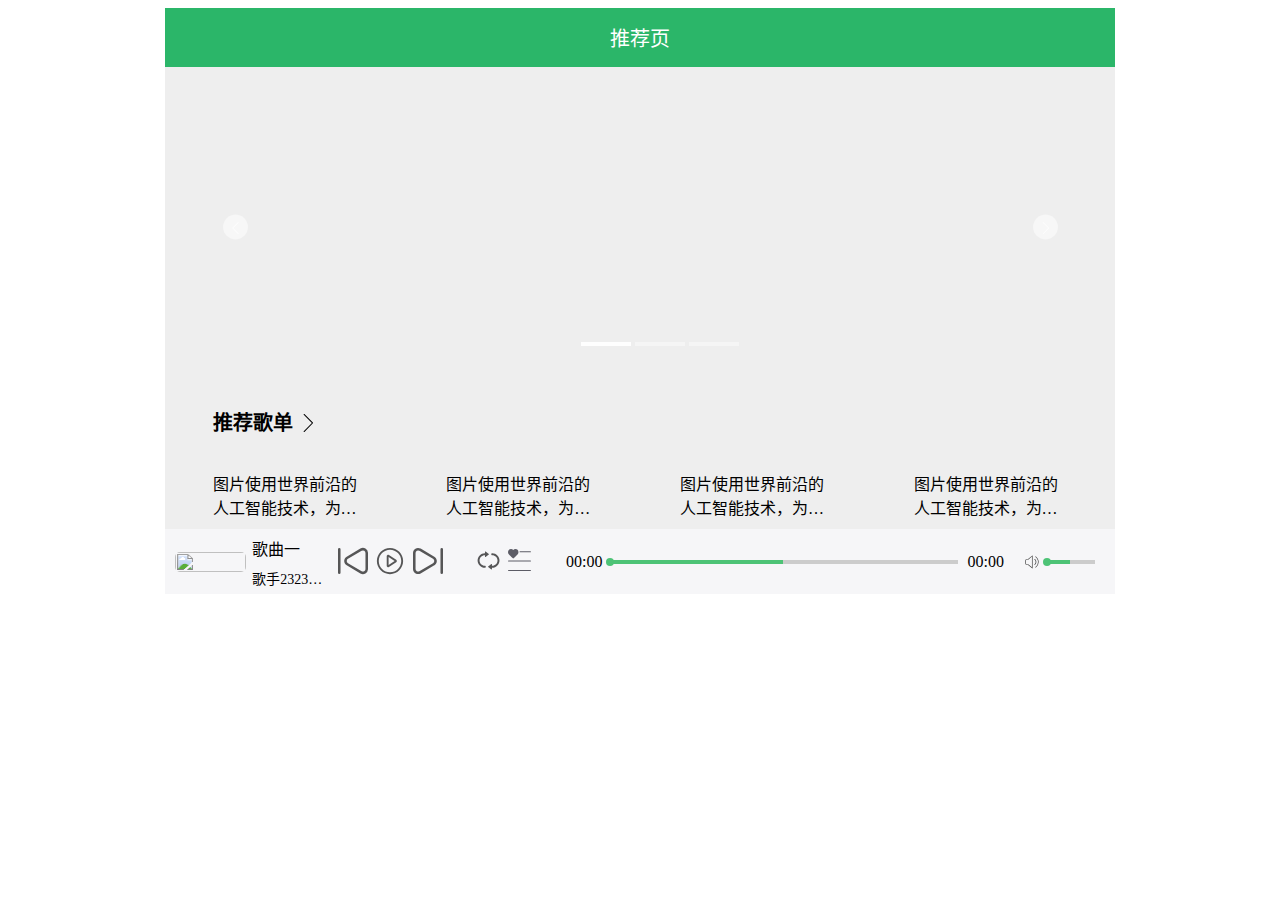
==== home.html @ 57ea6f50 "music" ====
<!DOCTYPE html>

<html lang="zh-CN">
  <head>
    <meta charset="UTF-8" />
    <meta http-equiv="x-UA-Compatible" content="IE=edge" />
    <meta name="viewport" content="width=device-width,initial-scale=1.o" />
    <title>ES6 音乐播放器</title>
    <link rel="stylesheet" href="./css/reset.css" />
    <link rel="stylesheet" href="./css/common.css" />
    <link rel="stylesheet" href="./css/home.css" />
    <script src="./assets/iconfont.js"></script>
  </head>
  <body>
    <div class="wrapper d-flex flex-column">
      <header class="header" id="header-title">推荐页</header>
      <section id="app" class="content">
        <!--中间页面html结构-->
        <div class="w">
          <div class="carousel-wrapper">
            <!-- 轮播图结构 -->
            <div class="carousel-container">
              <!-- 切换箭头 -->
              <button
                class="carousel-control carousel-control-left carousel-control-hover"
              >
                <svg class="icon" aria-hidden="true">
                  <use xlink:href="#icon-xiangzuojiantou"></use>
                </svg>
              </button>
              <button
                class="carousel-control carousel-control-right carousel-control-hover"
              >
                <svg class="icon" aria-hidden="true">
                  <use xlink:href="#icon-xiangyoujiantou"></use>
                </svg>
              </button>
              <!--轮播图图片需要动态生成  -->
              <div class="carousel-item">
                <img
                  src="https://seopic.699pic.com/photo/50059/6788.jpg_wh1200.jpg"
                  alt=""
                />
              </div>
              <!-- 指示器 -->
              <ul class="carousel-indicators d-flex">
                <li data-slide-to="o" class="active"></li>
                <li data-slide-to="1"></li>
                <li data-slide-to="2"></li>
              </ul>
            </div>
          </div>
          <div class="recommend-playlist">
            <!-- 推荐歌单结构 -->
            <h3 class="recommend-playlist-header">
              推荐歌单
              <svg class="icon" aria-hidden="'true">
                <use xlink:href="#icon-xiangyoujiantou"></use>
              </svg>
            </h3>
            <div
              class="recommend-playlist-container d-flex justify-content-between"
            >
              <!-- 推荐歌单需要动态生成 -->
              <div class="recommend-playlist-item d-flex flex-column hover">
                <div class="recommend-playlist-cover">
                  <img
                    src="https://img.iplaysoft.com/wp-content/uploads/2019/free-images/free_stock_photo.jpg!0x0.webp"
                    alt=""
                  />
                  <svg class="recommend-playlist-icon icon" aria-hidden="true">
                    <use xlink:href="#icon-hanhan-01-011"></use>
                  </svg>
                </div>
                <div class="recommend-playlist-title multi-text-omitted">
                  图片使用世界前沿的人工智能技术，为用户甄选海量的高清美图
                </div>
              </div>
              <div class="recommend-playlist-item d-flex flex-column hover">
                <div class="recommend-playlist-cover">
                  <img
                    src="https://img.iplaysoft.com/wp-content/uploads/2019/free-images/free_stock_photo.jpg!0x0.webp"
                    alt=""
                  />
                  <svg class="recommend-playlist-icon icon" aria-hidden="true">
                    <use xlink:href="#icon-hanhan-01-011"></use>
                  </svg>
                </div>
                <div class="recommend-playlist-title multi-text-omitted">
                  图片使用世界前沿的人工智能技术，为用户甄选海量的高清美图
                </div>
              </div>
              <div class="recommend-playlist-item d-flex flex-column hover">
                <div class="recommend-playlist-cover">
                  <img
                    src="https://img.iplaysoft.com/wp-content/uploads/2019/free-images/free_stock_photo.jpg!0x0.webp"
                    alt=""
                  />
                  <svg class="recommend-playlist-icon icon" aria-hidden="true">
                    <use xlink:href="#icon-hanhan-01-011"></use>
                  </svg>
                </div>
                <div class="recommend-playlist-title multi-text-omitted">
                  图片使用世界前沿的人工智能技术，为用户甄选海量的高清美图
                </div>
              </div>
              <div class="recommend-playlist-item d-flex flex-column hover">
                <div class="recommend-playlist-cover">
                  <img
                    src="https://img.iplaysoft.com/wp-content/uploads/2019/free-images/free_stock_photo.jpg!0x0.webp"
                    alt=""
                  />
                  <svg class="recommend-playlist-icon icon" aria-hidden="true">
                    <use xlink:href="#icon-hanhan-01-011"></use>
                  </svg>
                </div>
                <div class="recommend-playlist-title multi-text-omitted">
                  图片使用世界前沿的人工智能技术，为用户甄选海量的高清美图
                </div>
              </div>
            </div>
          </div>
        </div>
      </section>

      <section class="player-control d-flex justify-content-start">
        <!--页面底部html结构-->
        <div class="player-control-songinfo d-flex justify-content-start">
          <!--歌曲信息-->
          <div class="img">
            <img
              src="https://seopic.699pic.com/photo/50059/6788.jpg_wh1200.jpg"
              alt=""
            />
          </div>
          <div class="songinfo d-flex flex-column align-items-start">
            <span class="sogname">歌曲一</span>
            <span class="single-text-omitted singer"> 歌手232323232 </span>
          </div>
        </div>
        <div class="player-control-unit d-flex justify-content-between">
          <div class="control">
            <!--播放控制-->
            <svg class="icon" aria-hidden="true">
              <use xlink:href="#icon-shangyiqu"></use>
            </svg>
            <svg class="icon" aria-hidden="true">
              <use xlink:href="#icon-zantingbofang"></use>
            </svg>
            <svg class="icon" aria-hidden="true">
              <use xlink:href="#icon-xiayiqu"></use>
            </svg>
          </div>
          <div class="list">
            <!--歌曲循环和列表-->
            <svg class="icon" aria-hidden="true">
              <use xlink:href="#icon-liebiaoxunhuan"></use>
            </svg>
            <svg class="icon" aria-hidden="true">
              <use xlink:href="#icon-24gf-playlistHeart"></use>
            </svg>
          </div>
          <div class="d-flex justify-content-between">
            <!--播放进度和音量-->
            <div class="song-progress d-flex justify-content-between">
              <span class="current-time">00:00 </span>
              <div class="progress" id="progress-bar">
                <div class="progress-bar"></div>
                <div class="progress-dot"></div>
              </div>
              <span class="total-time">00:00</span>
            </div>
            <div class="volume d-flex">
              <svg class="icon volume-icon" aria-hidden="true">
                <use xlink:href="#icon-yinliang"></use>
              </svg>
              <div class="progress" id="volume-bar">
                <div class="progress-bar"></div>
                <div class="progress-dot"></div>
              </div>
            </div>
          </div>
        </div>
      </section>
    </div>
  </body>
</html>
---- css/common.css ----
/* 通用样式 */
.d-flex {
  display: flex;
  justify-content: center;
  align-items: center;
}
.justify-content-start {
  justify-content: flex-start;
}
.justify-content-end {
  justify-content: flex-end;
}
.justify-content-center {
  justify-content: center;
}
.justify-content-between {
  justify-content: space-between;
}
.justify-content-around {
  justify-content: space-around;
}
.align-items-start {
  align-items: flex-start;
}
.align-items-end {
  align-items: flex-end;
}
.align-items-center {
  align-items: center;
}
.flex-column {
  flex-direction: column;
}
/* 单行文本溢出处理 */
.single-text-omitted {
  text-overflow: ellipsis;
  overflow: hidden;
  white-space: nowrap;
}
/* 两行文本溢出处理 */
.multi-text-omitted {
  text-overflow: ellipsis;
  overflow: hidden;
  display: -webkit-box;
  -webkit-line-clamp: 2;
  -webkit-box-orient: vertical;
}
.green {
  background-color: green;
  height: 100%;
}

.icon {
  width: 1em;
  height: 1em;
  vertical-align: -0.15em;
  fill: currentcolor;
  overflow: hidden;
}
li {
  list-style-type: none;
}
.single-text-omitted {
  text-overflow: ellipsis;
  overflow: hidden;
  white-space: nowrap;
}
.multi-text-omitted {
  text-overflow: ellipsis;
  overflow: hidden;
  display: -webkit-box;
  -webkit-line-clamp: 2;
  -webkit-box-orient: vertical;
}
---- css/home.css ----
/* 首页样式 */
.wrapper {
  background-color: #eee;
  width: 950px;
  margin: 0 auto;
}
.wrapper .header {
  margin-bottom: 10px;
  width: 100%;
  font-size: 20px;
  text-align: center;
  background-color: #2bb669;
  color: #fff;
  padding: 15px 0;
}
.wrapper.content {
  width: 100%;
  min-height: 450px;
}
.wrapper .player-control {
  background-color: #f6f6f8;
  height: 65px;
  width: 100%;
}

.wrapper .content {
  width: 100%;
}
.w {
  width: 90%;
  margin: 0 auto;
}
.carousel-wrapper {
  width: 100%;
  position: relative;
}
.carousel-container {
  position: relative;
  height: 300px;
  width: 100%;
  overflow: hidden;
  
}
.carousel-content {
  position: absolute;
  top: 0;
  left: 0;
  width: 100%;
  height: 100%;
}
.carousel-control {
  width: 25px;
  height: 25px;
  line-height: 25px;
  border-radius: 50%;
  border: none;
  position: absolute;
  top: 50%;
  transform: translateY(-50%);
  z-index: 2021;
  background-color: rgba(255, 255, 255, 0.2);
  text-align: center;
  color: rgba(255, 255, 255, 0.6);
  cursor: pointer;
}
.carousel-control-left {
  left: 10px;
}
.carousel-control-right {
  right: 10px;
}
.carousel-control-hover {
  background-color: rgba(255, 255, 255, 0.5);
  color: rgba(255, 255, 255, 0.9);
}
.carousel-container {
  position: relative;
  height: 300px;
  width: 100%;
}
.carousel-item {
  position: absolute;
  width: 100%;
  height: 100%;
  top: 0;
  left: 0;
  overflow: hidden;
}
.carousel-item > img {
  width: 100%;
  height: auto;
}
.carousel-indicators {
  position: absolute;
  bottom: 0px;
  left: 50%;
  transform: translatex(-50%);
}
.carousel-indicators > li {
  width: 50px;
  height: 4px;
  background-color: rgba(255, 255, 255, 0.4);
  margin: 15px 2px;
  cursor: pointer;
}
.carousel-indicators > .active {
  background-color: rgba(255, 255, 255, 0.9);
}
.recommend-playlist {
  width: 100%;
  margin: 10px 0;
}
.recommend-playlist-header {
  font-size: 20px;
  padding: 10px 0;
}
.recommend-playlist-container {
  width: 100%;
}
.recommend-playlist-item {
  width: 18%;
}
.recommend-playlist-cover {
  width: 100%;
  position: relative;
  border-radius: 8px;
  overflow: hidden;
  font-size: 0;
}
.recommend-playlist-cover > img {
  width: 100%;
  height: auto;
  font-size: 0;
}
.recommend-playlist-cover .recommend-playlist-icon {
  opacity: 0;
  position: absolute;
  bottom: 10px;
  right: 5px;
  color: #ccc;
  font-size: 20px;
}
.hover .recommend-playlist-icon {
  opacity: 1;
}
.recommend-playlist-title {
  margin-top: 5px;
  width: 100%;
}
.wrapper .player-control {
  background-color: #f6f6f8;
  height: 65px;
  width: 100%;
}
.player-control-songinfo {
  width: 15%;
  margin-left: 10px;
  min-height: 80%;
}
.player-control-unit {
  flex-grow: 1;
  margin: 0 20px;
}

.player-control-songinfo .img {
  width: 50%;
  height: 100%;
  overflow: auto;
  border-radius: 5px;
  font-size: 0;
}

.player-control-songinfo .img > img {
  width: 100%;
  height: 100%;
}
.player-control-songinfo .songinfo {
  width: 50%;
}
.player-control-songinfo .songinfo > span {
  margin: 4px;
  margin-left: 6px;
  width: 100%;
}
.player-control-songinfo .songinfo > .songname {
  font-size: 16px;
}
.player-control-songinfo .songinfo > .singer {
  font-size: 14px;
}

.player-control-unit .control {
  font-size: 30px;
  color: #565657;
}
.player-control-unit .list {
  font-size: 25px;
  color: #565657;
}
.player-control-unitt.song-progress .current-time {
  margin-right: 5px;
}
.player-control-unit .song-progress .total-time {
  margin-left: 5px;
}
.player-control-unit .volume {
  margin-left: 20px;
}
.player-control-unit .volume .volume-icon {
  margin-right: 5px;
}
.player-control-unit .progress {
  height: 4px;
  background-color: #ccc;
  position: relative;
}
.player-control-unit #progress-bar {
  width: 350px;
  margin: 0 5px;
}
.player-control-unit #volume-bar {
  width: 50px;
}
.player-control-unit .progress .progress-bar {
  position: absolute;
  width: 50%;
  height: 4px;
  background-color: #4dc376;
}
.player-control-unit .progress .progress-dot {
  position: absolute;
  top: -2px;
  left: -2px;
  width: 8px;
  height: 8px;
  border-radius: 50%;
  background-color: #4dc376;
}
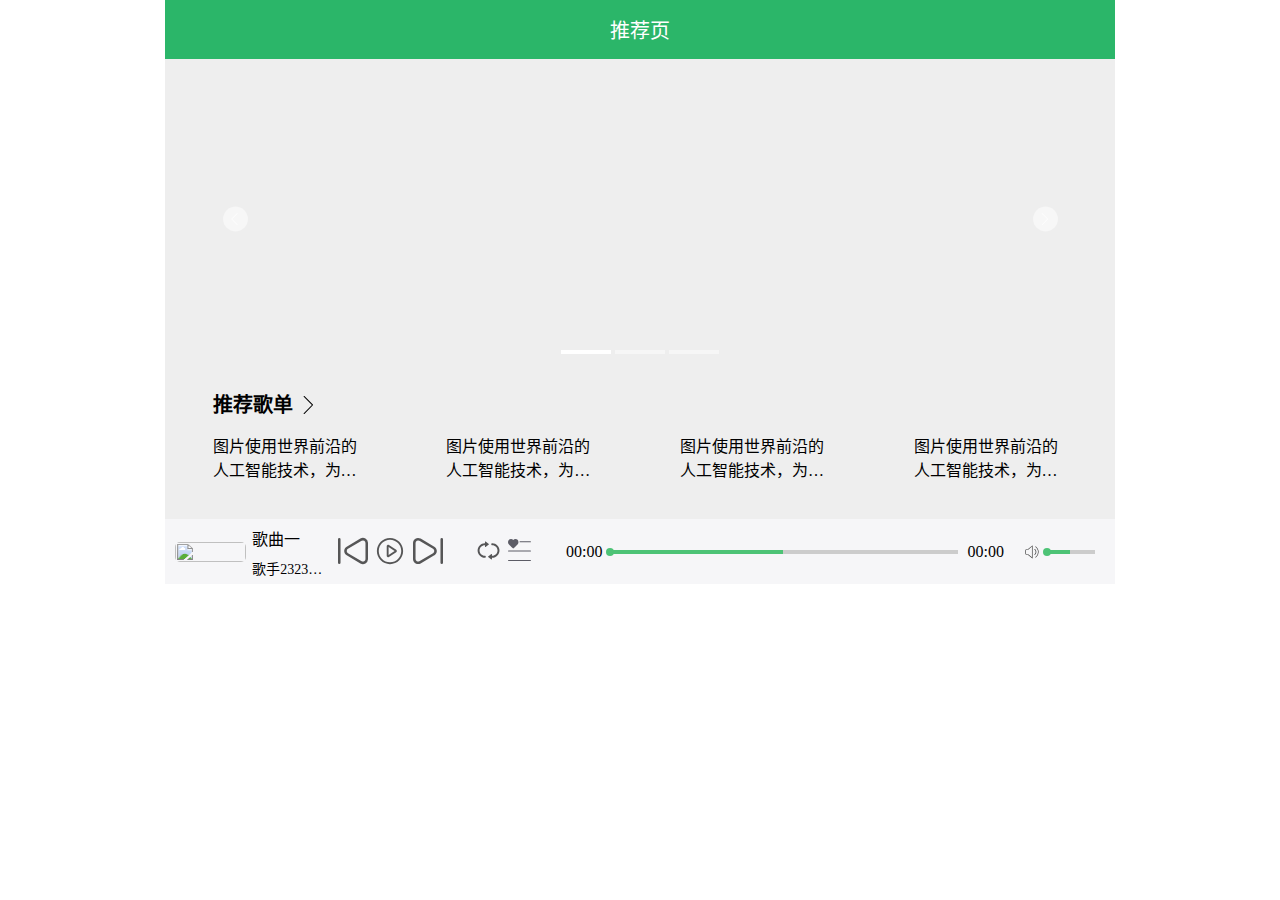
==== commit 06c8ad9f: "add: 推荐歌单详情" ====
--- a/home.html
+++ b/home.html
@@ -4,7 +4,7 @@
   <head>
     <meta charset="UTF-8" />
     <meta http-equiv="x-UA-Compatible" content="IE=edge" />
-    <meta name="viewport" content="width=device-width,initial-scale=1.o" />
+    <meta name="viewport" content="width=device-width,initial-scale=1.0" />
     <title>ES6 音乐播放器</title>
     <link rel="stylesheet" href="./css/reset.css" />
     <link rel="stylesheet" href="./css/common.css" />
--- a/css/common.css
+++ b/css/common.css
@@ -72,3 +72,11 @@
   -webkit-line-clamp: 2;
   -webkit-box-orient: vertical;
 }
+a {
+  text-decoration: none;
+  color: #000;
+}
+* {
+  padding: 0px;
+  margin: 0px;
+}
--- a/css/home.css
+++ b/css/home.css
@@ -17,6 +17,14 @@
   width: 100%;
   min-height: 450px;
 }
+
+.resommend-playlist-cover img {
+  width: 100%;
+  height: auto;
+  font-size: 0;
+  transition: transform 0.2s linear;
+}
+
 .wrapper .player-control {
   background-color: #f6f6f8;
   height: 65px;
@@ -25,6 +33,7 @@
 
 .wrapper .content {
   width: 100%;
+  min-height: 450px;
 }
 .w {
   width: 90%;
@@ -39,7 +48,6 @@
   height: 300px;
   width: 100%;
   overflow: hidden;
-  
 }
 .carousel-content {
   position: absolute;
@@ -99,12 +107,13 @@
 .carousel-indicators > li {
   width: 50px;
   height: 4px;
-  background-color: rgba(255, 255, 255, 0.4);
+  background-color: rgba(255, 255, 255, 0.461);
+  /* background-color: rgb(29, 29, 29); */
   margin: 15px 2px;
   cursor: pointer;
 }
 .carousel-indicators > .active {
-  background-color: rgba(255, 255, 255, 0.9);
+  background-color: rgb(255, 255, 255);
 }
 .recommend-playlist {
   width: 100%;
@@ -127,21 +136,25 @@
   overflow: hidden;
   font-size: 0;
 }
-.recommend-playlist-cover > img {
+.recommend-playlist-cover img {
   width: 100%;
   height: auto;
   font-size: 0;
 }
 .recommend-playlist-cover .recommend-playlist-icon {
-  opacity: 0;
+  /* opacity: 0; */
   position: absolute;
   bottom: 10px;
   right: 5px;
-  color: #ccc;
+  color: #acaaaa;
   font-size: 20px;
+  transition: opacity 0.2 linear;
 }
 .hover .recommend-playlist-icon {
   opacity: 1;
+}
+.hover .recommend-playlist-cover img {
+  transform: scale(1.1);
 }
 .recommend-playlist-title {
   margin-top: 5px;
